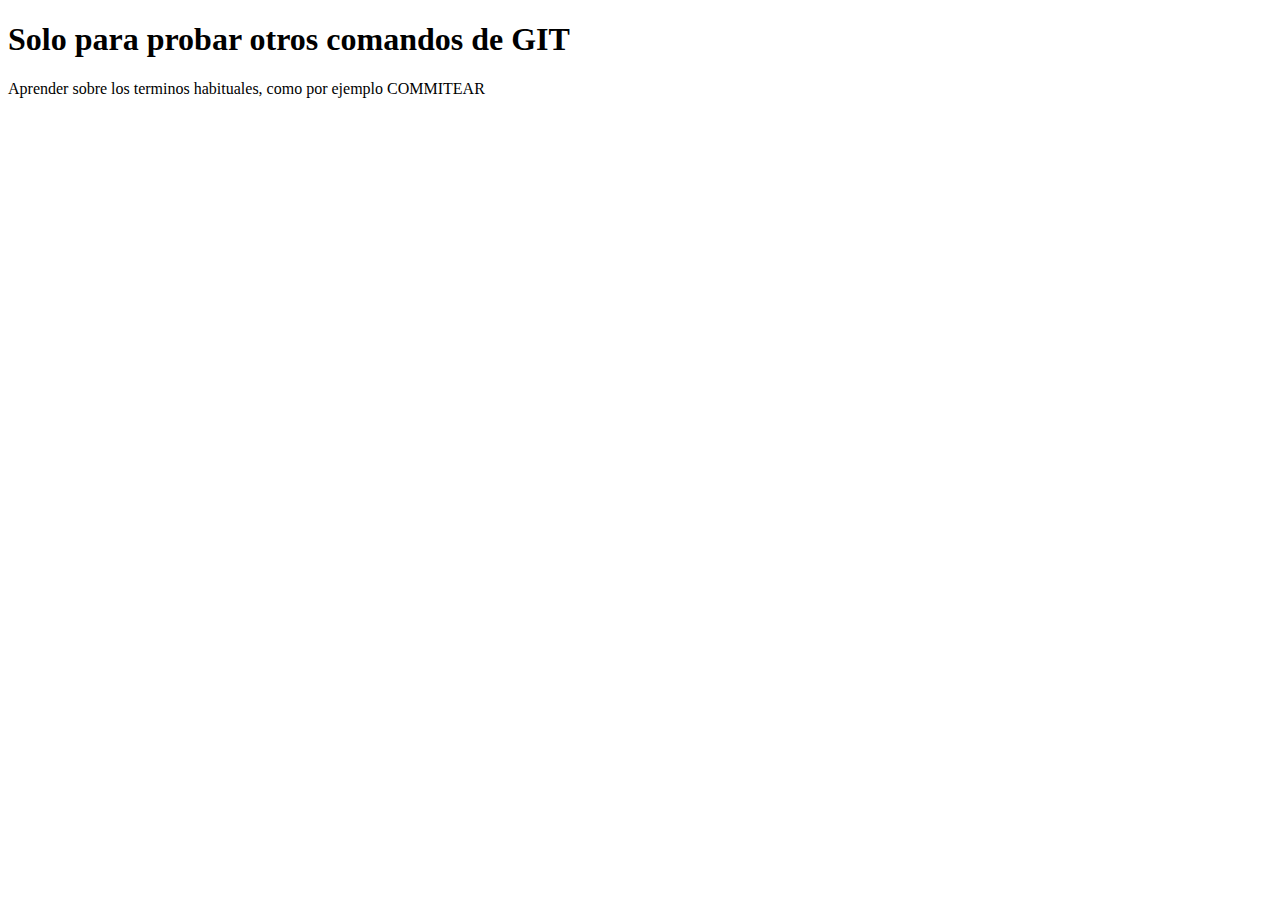
==== productos.html @ b603d2cc "Estrucutura basica creada, aprendiendo GIT" ====
<!DOCTYPE html>
<html lang="es">
<head>
    <meta charset="UTF-8">
    <meta name="viewport" content="width=device-width, initial-scale=1.0">
    <title>Productos | Otra pagina para probar comandos GIT</title>
</head>
<body>
    <h1>Solo para probar otros comandos de GIT</h1>
    <p>Aprender sobre los terminos habituales, como por ejemplo COMMITEAR</p>
</body>
</html>
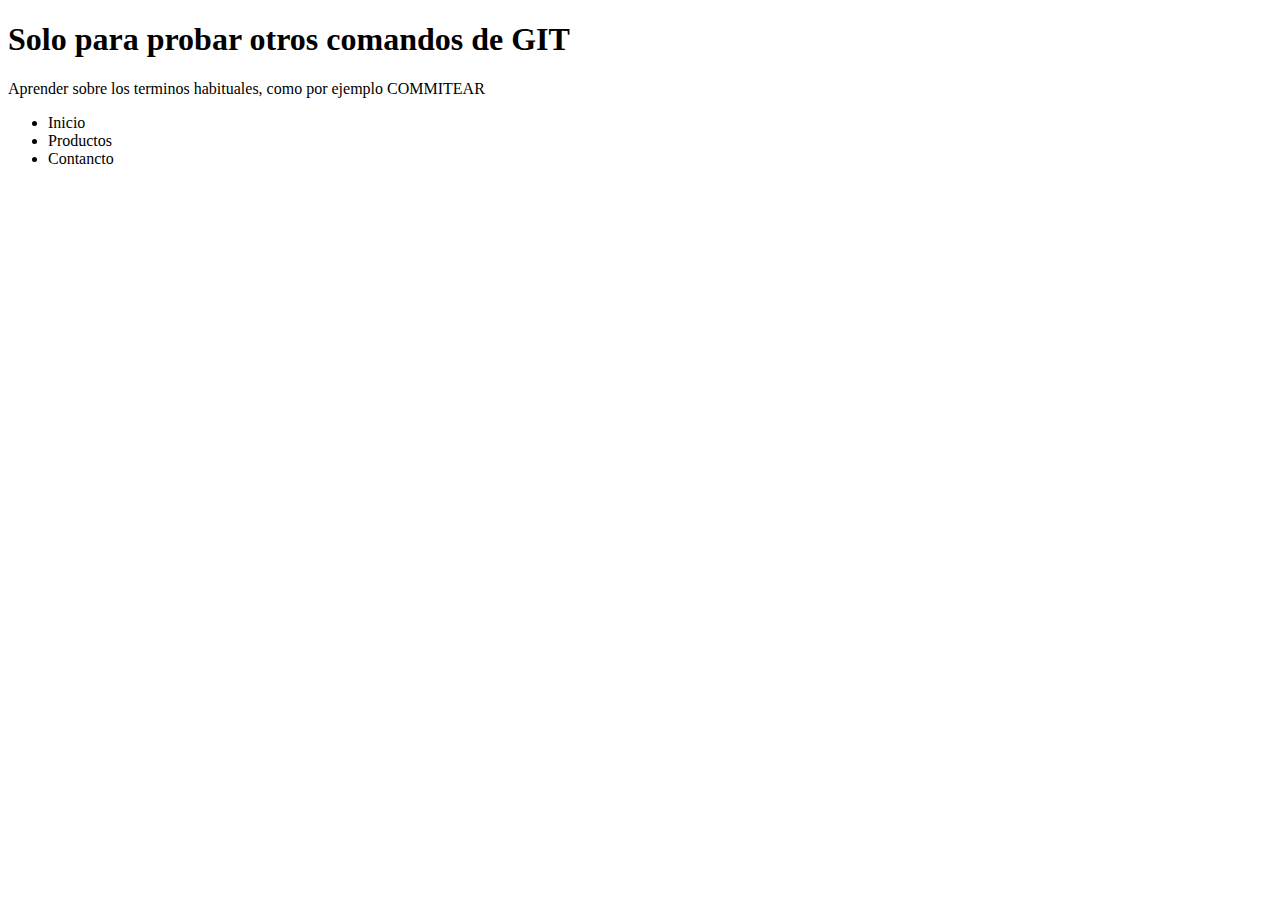
==== commit 41ad7734: "Lista Desordenada Menu Agregada" ====
--- a/productos.html
+++ b/productos.html
@@ -8,5 +8,10 @@
 <body>
     <h1>Solo para probar otros comandos de GIT</h1>
     <p>Aprender sobre los terminos habituales, como por ejemplo COMMITEAR</p>
+    <ul>
+        <li>Inicio</li>
+        <li>Productos</li>
+        <li>Contancto</li>
+    </ul>
 </body>
 </html>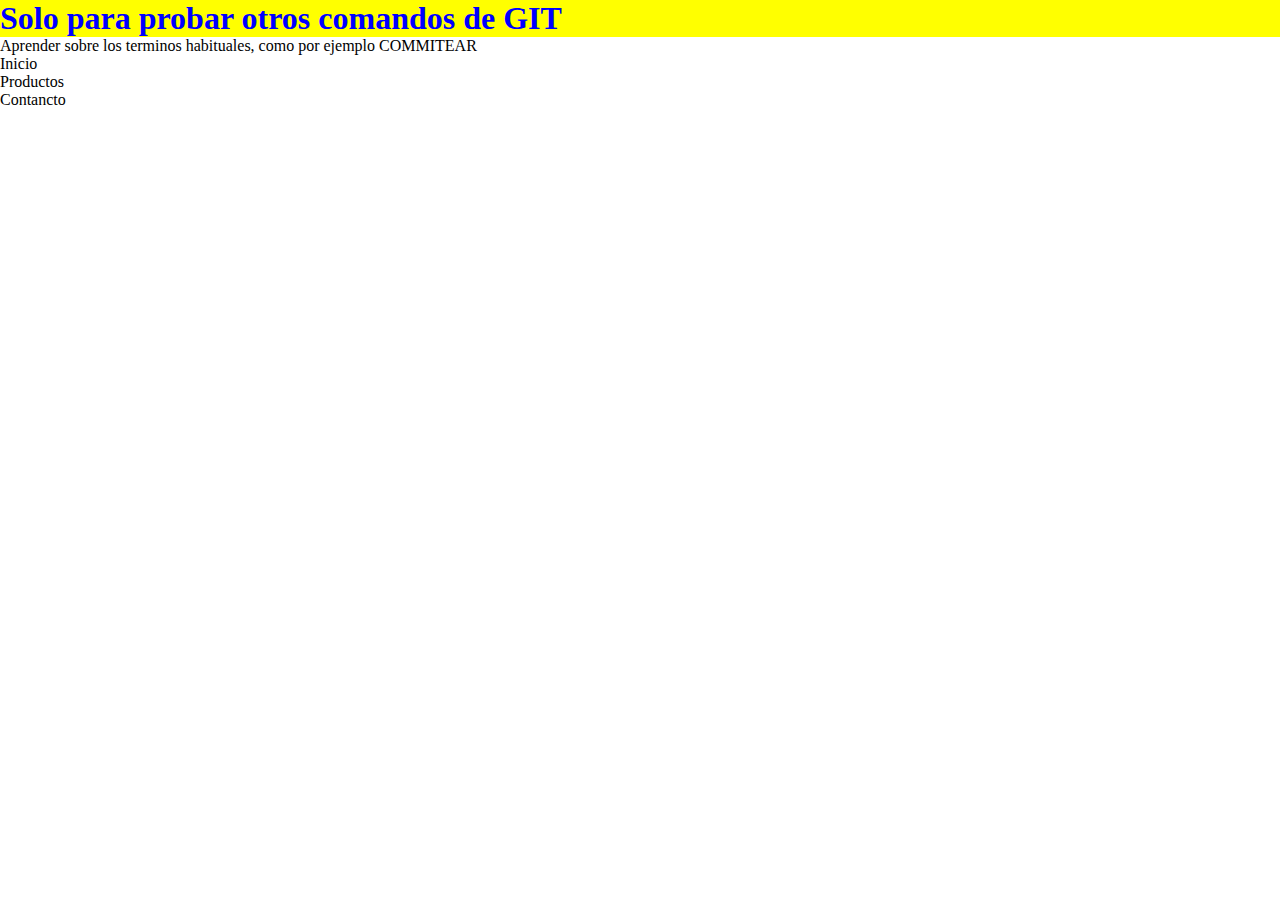
==== commit f752dd53: "CSS-Animaciones" ====
--- a/productos.html
+++ b/productos.html
@@ -4,6 +4,7 @@
     <meta charset="UTF-8">
     <meta name="viewport" content="width=device-width, initial-scale=1.0">
     <title>Productos | Otra pagina para probar comandos GIT</title>
+    <link rel="stylesheet" href="css/estilos.css">
 </head>
 <body>
     <h1>Solo para probar otros comandos de GIT</h1>
--- a/css/estilos.css
+++ b/css/estilos.css
@@ -0,0 +1,15 @@
+* {
+    margin: 0;
+    padding: 0;
+    border: 0;
+}
+
+h1 {
+    transition: color 2s;
+    transition: background-color 2s;
+}
+
+h1:hover {
+    background-color: yellow;
+    color: blue;
+}